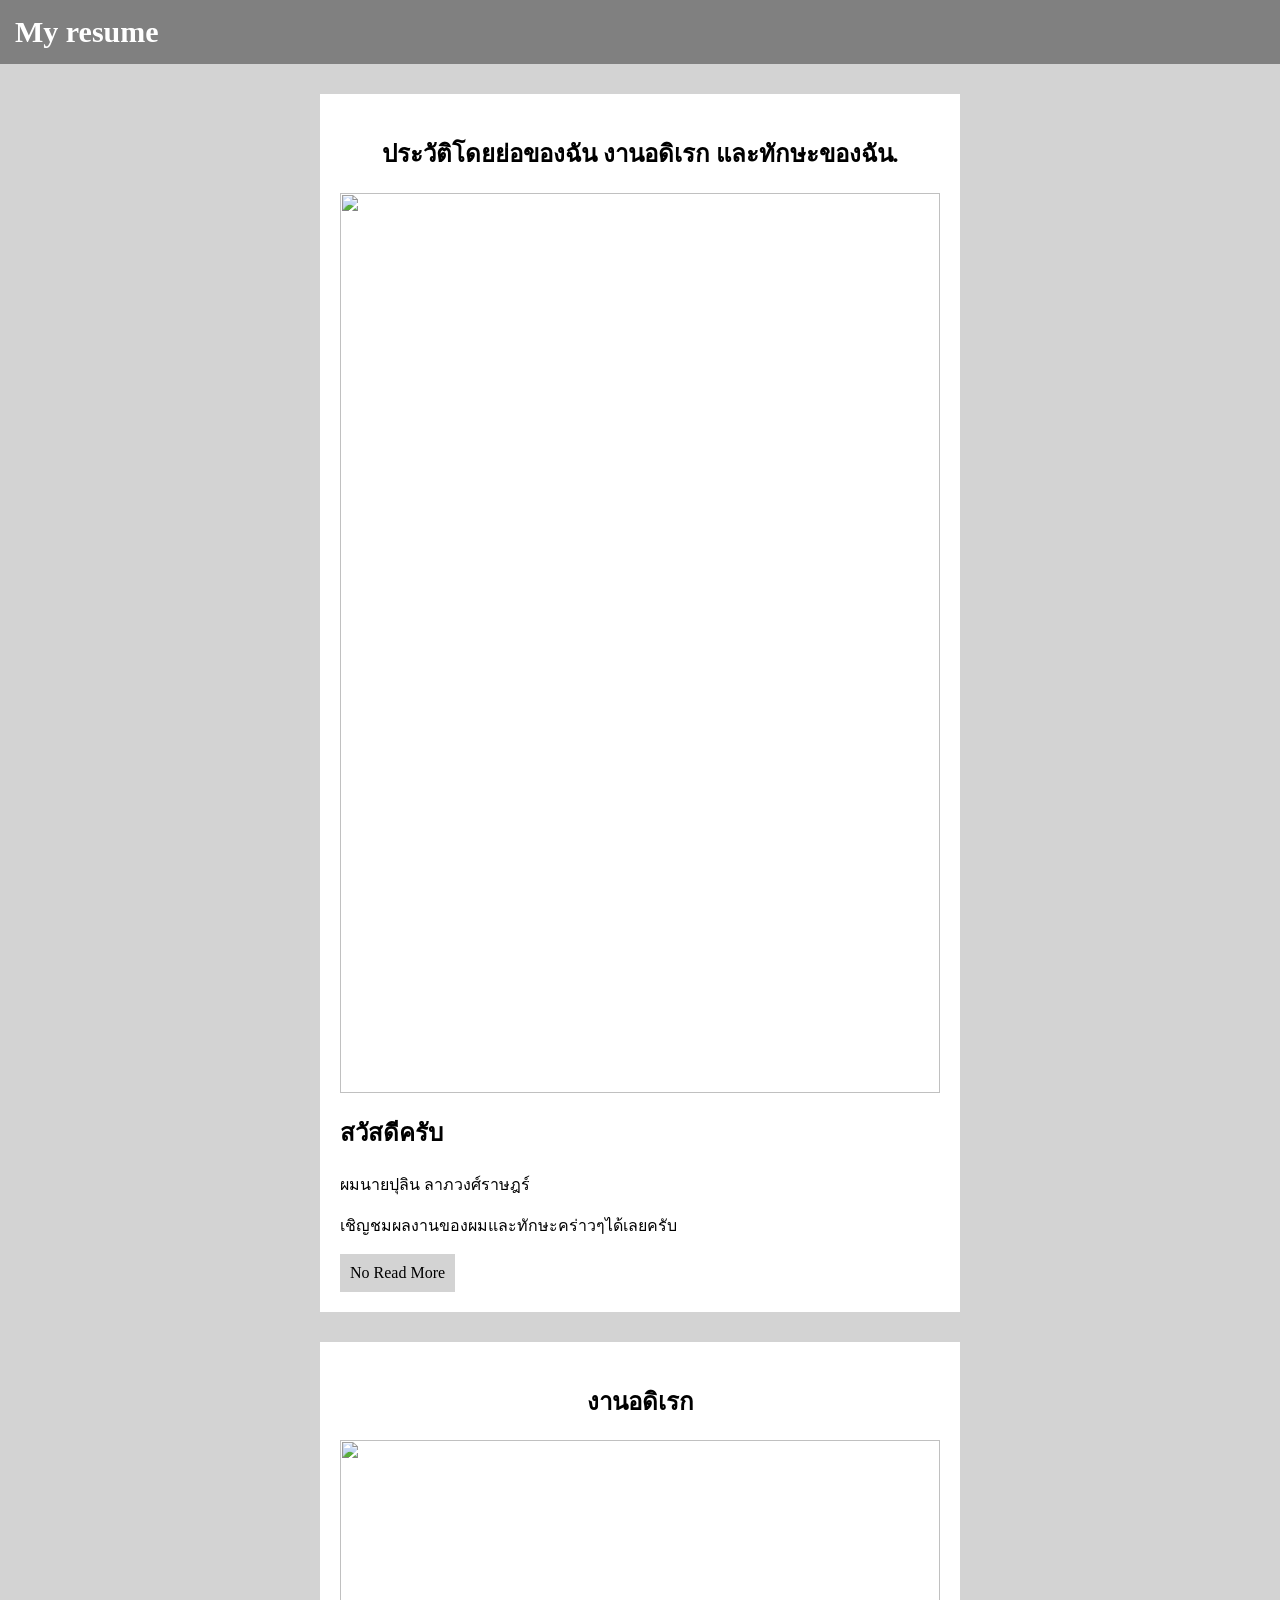
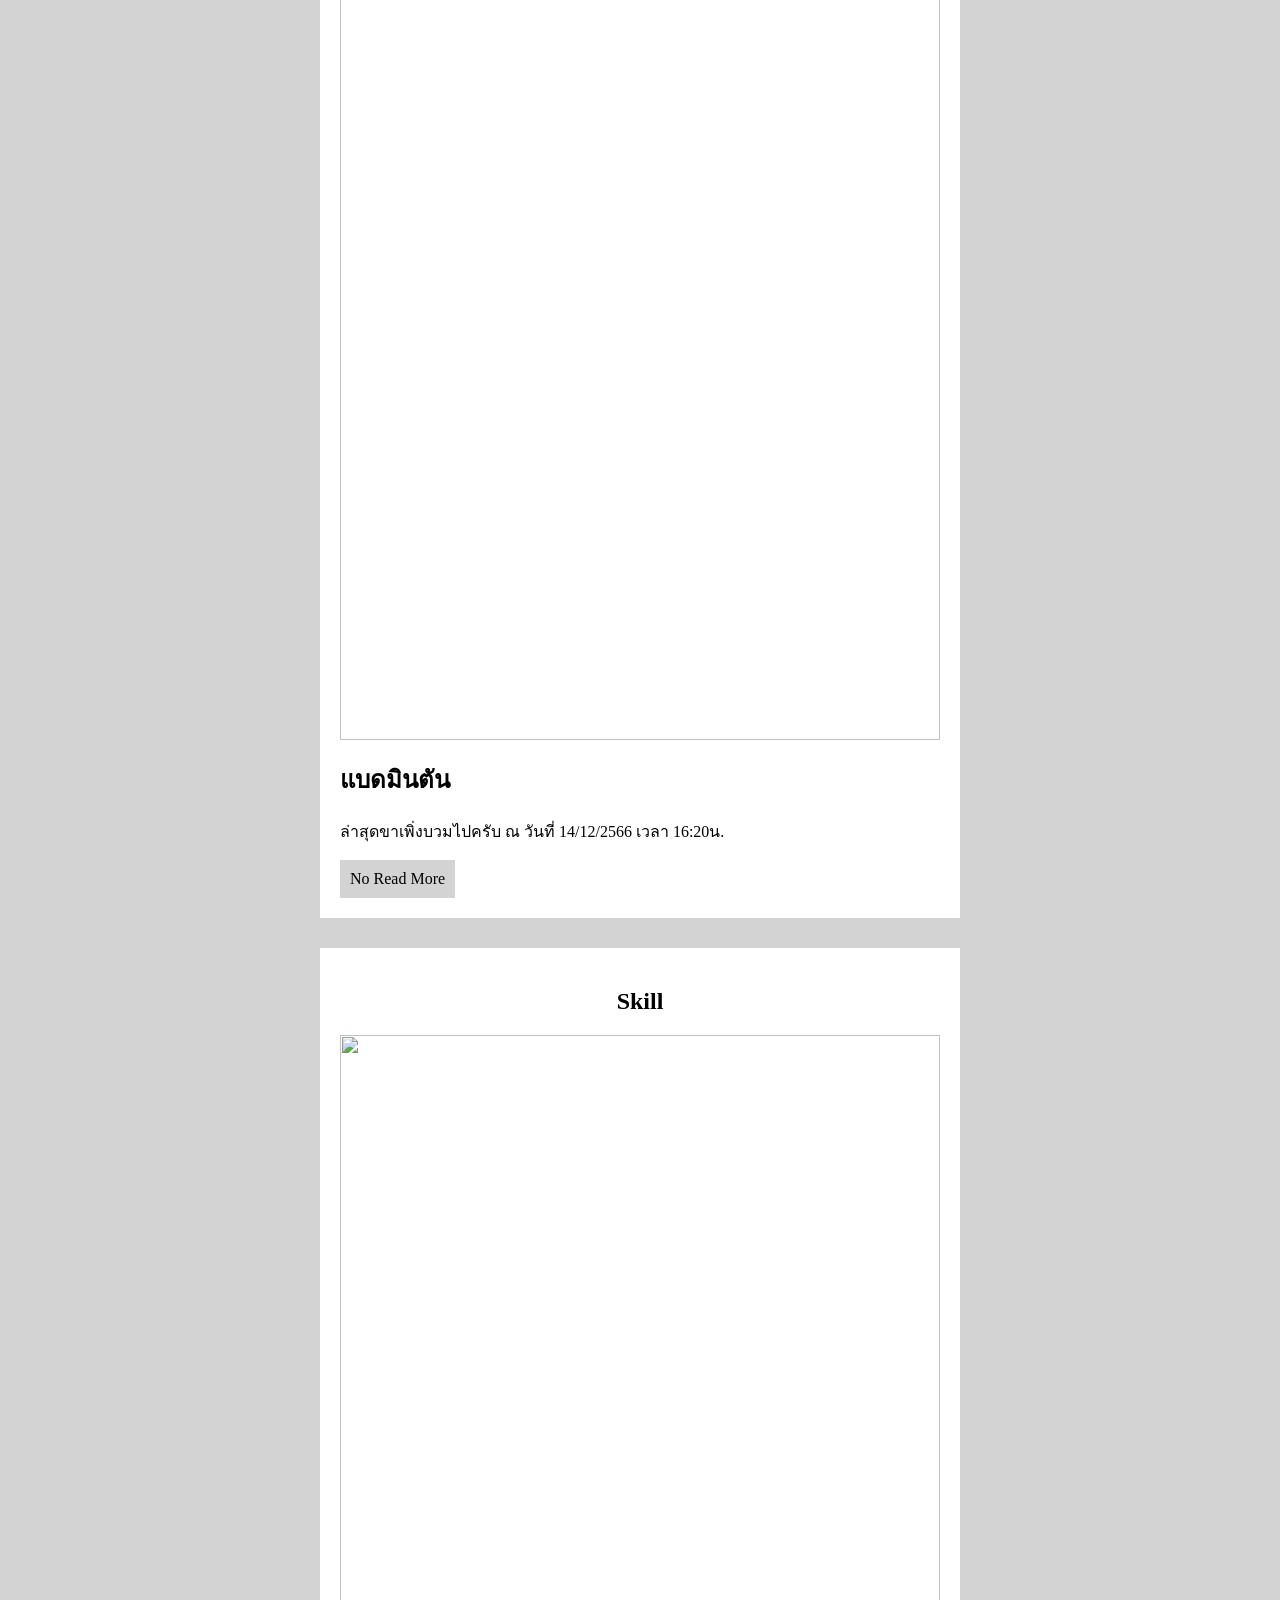
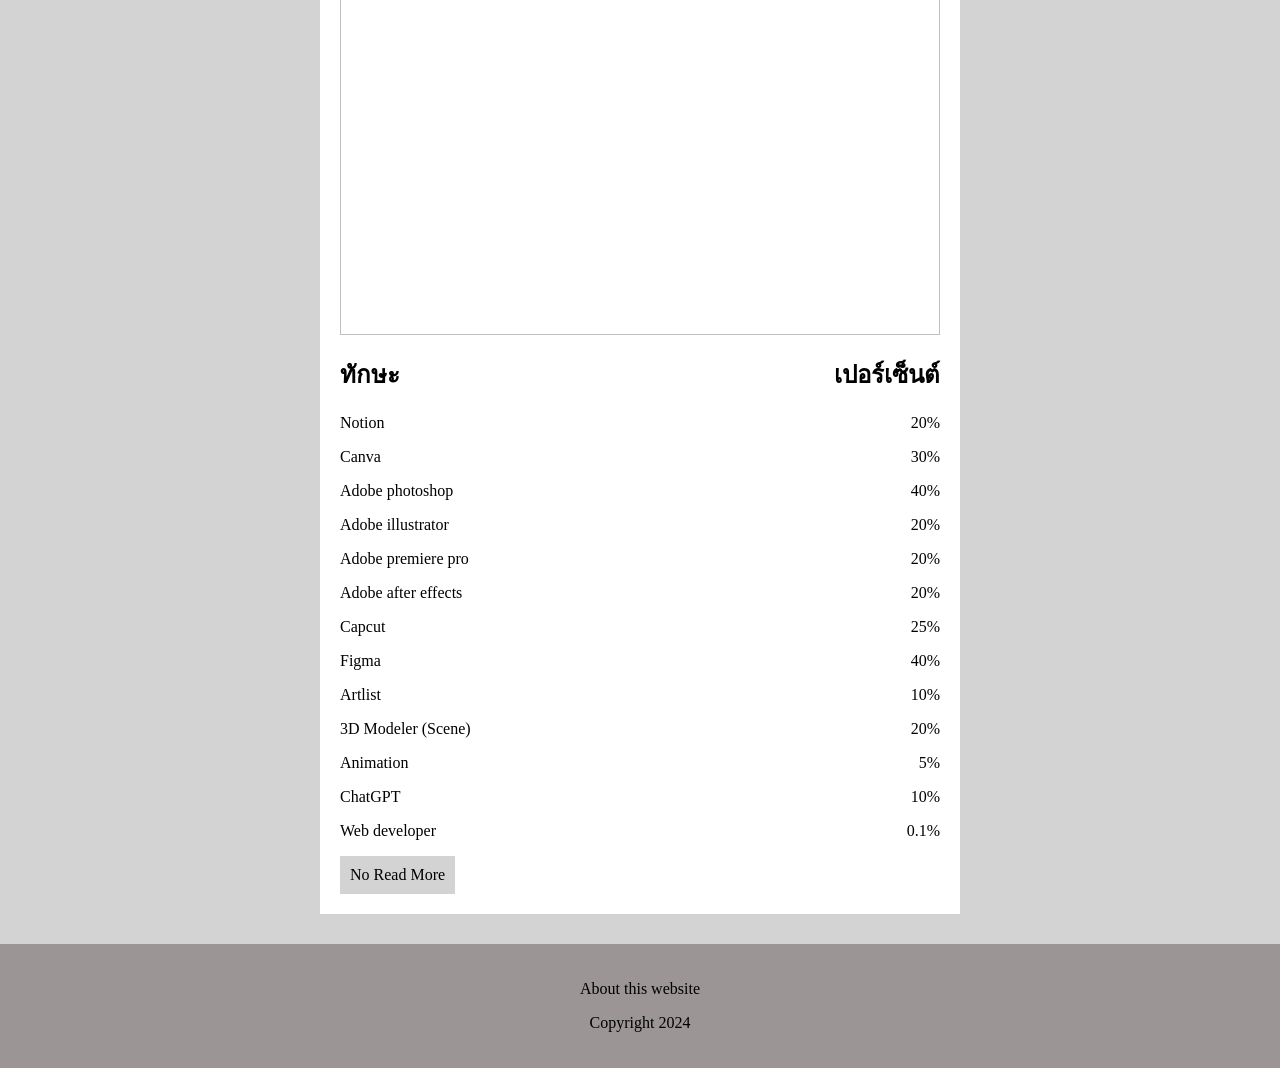
==== index.html @ 6b543620 "Update and rename webTest.html to index.html" ====
<html>
    <head>
        <title>My Food</title>
        <link rel="stylesheet" href="styleWebTest.css">
    </head>
    <body>
        <header class="top-header">
            <a class="menu-item brand"  href="#">My resume</a>
        </header>
        <div class="main-content">
            <div class="box">
                <h2 style="text-align: center;">ประวัติโดยย่อของฉัน งานอดิเรก และทักษะของฉัน.</h2>
                <img class="image" src="1.png">
                <h2>สวัสดีครับ</h2>
                <p>ผมนายปุลิน ลาภวงศ์ราษฎร์</p>
                <p>เชิญชมผลงานของผมและทักษะคร่าวๆได้เลยครับ</p>
                <a class="button" href="#">No Read More</a>
            </div>
            <div class="box">
                <h2 style="text-align: center;">งานอดิเรก</h2>
                <img class="image" src="https://static.thairath.co.th/media/dFQROr7oWzulq5FZUECsQlI0dqg91jeOwvhu0ouFo9Lwy8I0x6CpEMjMG7hd167kmSu.webp">
                <h2>แบดมินตัน</h2>
                <p>ล่าสุดขาเพิ่งบวมไปครับ ณ วันที่ 14/12/2566 เวลา 16:20น.</p>
                <a class="button" href="#">No Read More</a>
            </div>
            <div class="box">
                <style>
                    .skill 
                    {
                        display: flex;
                        justify-content: space-between;
                    }
                
                    .percentage 
                    {
                        float: right;
                        text-align: right;
                    }
                    .centered-heading 
                    {
                        display: flex;
                         justify-content: space-between;
                    }

                    .right-text 
                    {
                    text-align: right;
                    }
                </style>
                <h2 style="text-align: center;">Skill</h2>
                <img class="image" src="https://media.licdn.com/dms/image/C4D0BAQE8yXAElJpZnA/company-logo_200_200/0/1655365127343?e=2147483647&v=beta&t=z8lOtDRqYBggjftDmWuTrKemhmTMLL6BdBJDDdcokJE">
                <h2 class="centered-heading">
                    <span>ทักษะ</span>
                    <span class="right-text">เปอร์เซ็นต์</span>
                </h2>
                <p>Notion<span class="percentage">20%</span></p>
                <p>Canva<span class="percentage">30%</span></p>
                <p>Adobe photoshop<span class="percentage">40%</span></p>
                <p>Adobe illustrator<span class="percentage">20%</span></p>
                <p>Adobe premiere pro<span class="percentage">20%</span></p>
                <p>Adobe after effects<span class="percentage">20%</span></p>
                <p>Capcut<span class="percentage">25%</span></p>
                <p>Figma<span class="percentage">40%</span></p>
                <p>Artlist<span class="percentage">10%</span></p>
                <p>3D Modeler (Scene)<span class="percentage">20%</span></p>
                <p>Animation<span class="percentage">5%</span></p>
                <p>ChatGPT<span class="percentage">10%</span></p>
                <p>Web developer<span class="percentage">0.1%</span></p>
                <a class="button" href="#">No Read More</a>
            </div>
            
        </div>
        <footer class="bottom-footer">
            <p>About this website</p>
            <p>Copyright 2024</p>
        </footer>
    </body>
</html>
---- styleWebTest.css ----
html, body
{
    background-color: lightgray;
    margin: 0;
    padding: 0;
}

.top-header
{
    background-color: gray;
}

.menu-item
{
    color: white;
    padding: 15px;
    display: inline-block;
    text-decoration: none;
}

.brand
{
    font-size: 30px;
    font-weight: 600;
}

.main-content
{
    max-width: 700px;
    margin: auto;
}

.box
{
    background-color: white;
    padding: 20px;
    margin: 30px;
}

.image
{
    width: 100%;
}

.button
{
    color: black;
    background-color: lightgray;
    padding: 10px;
    text-decoration: none;
    display: inline-block;
}

.bottom-footer
{
    background-color: rgb(155, 149, 149);
    padding: 20px;
    text-align: center;
}

.Notion
{
    text-align: right;
    display: inline-block;
}
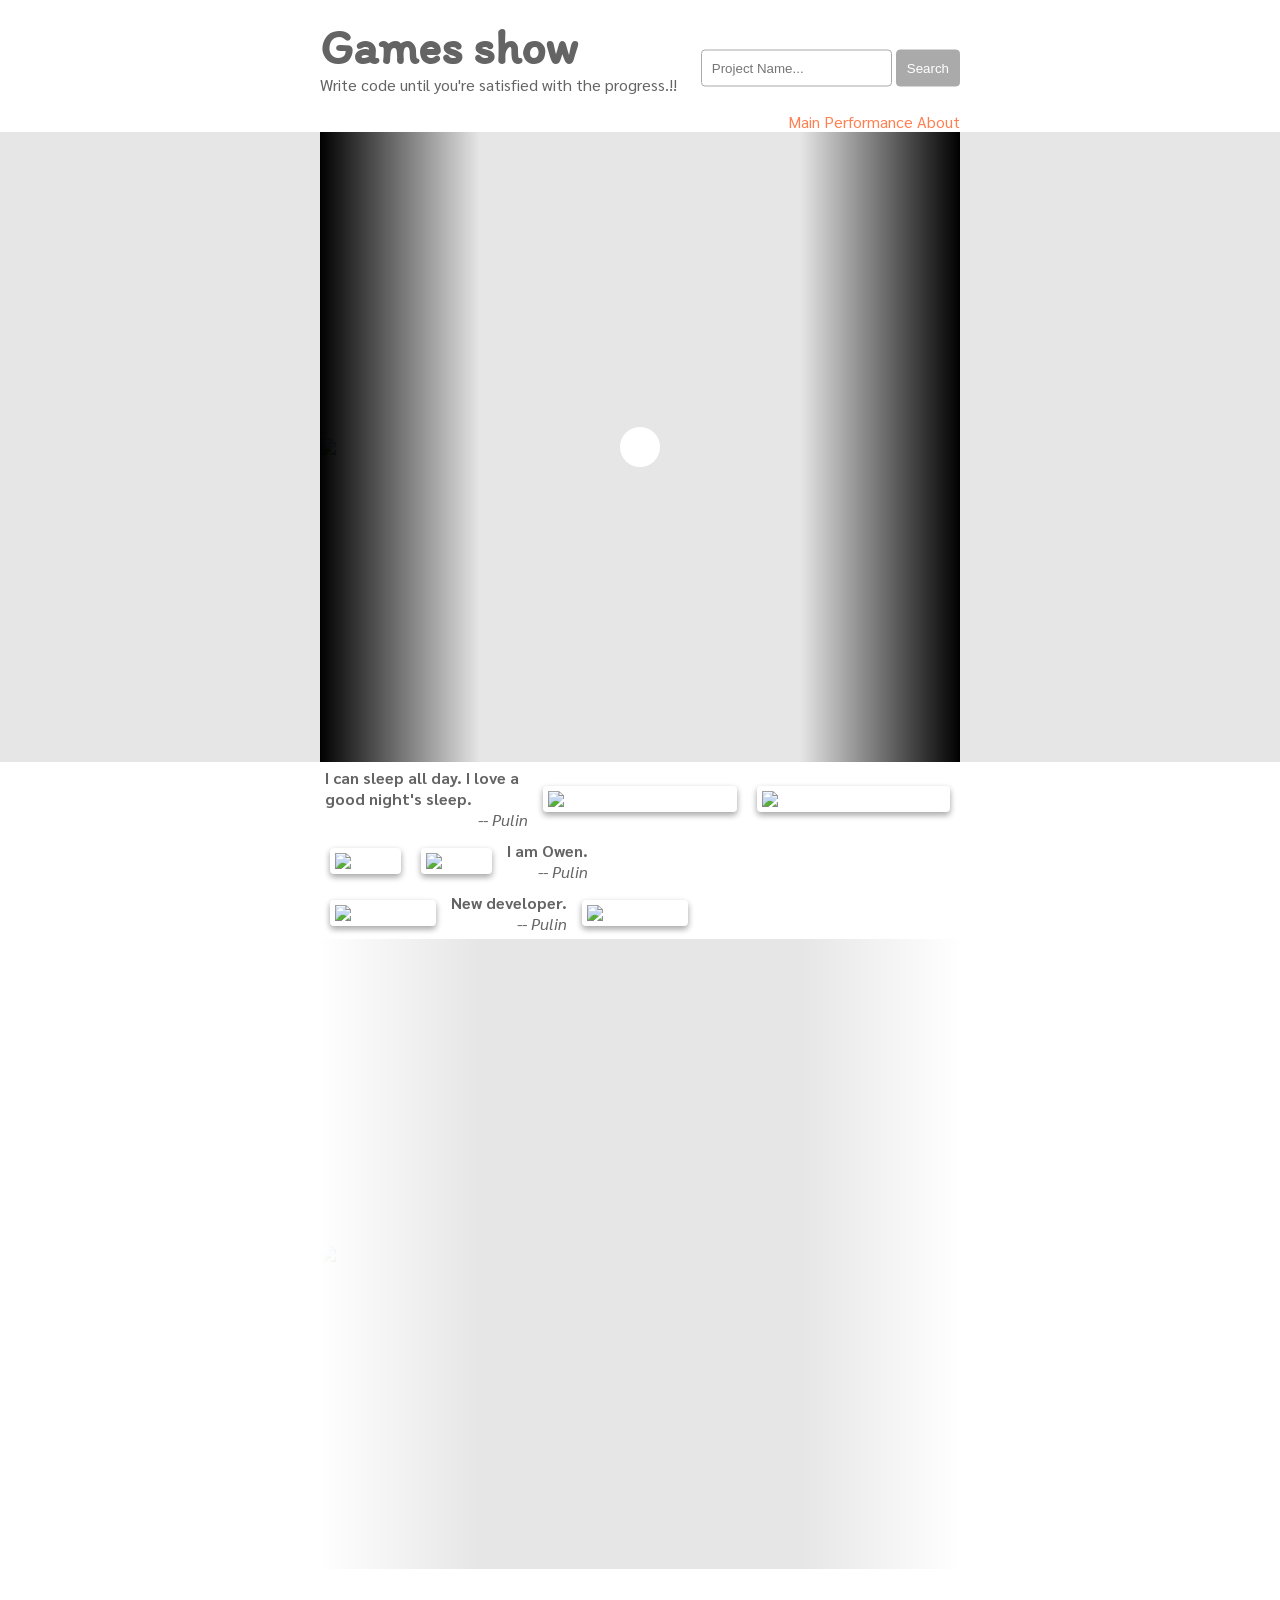
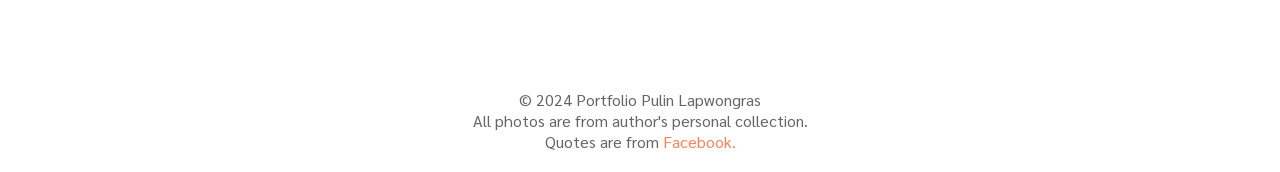
==== commit dc877475: "Add files via upload" ====
--- a/index.html
+++ b/index.html
@@ -1,78 +1,225 @@
+<!DOCTYPE html>
 <html>
     <head>
-        <title>My Food</title>
-        <link rel="stylesheet" href="styleWebTest.css">
+        <title>Style Attribute</title>
+        <meta charset="utf-8"/>
+        <link rel="Stylesheet" href="main.css"/>
+        <link rel="Stylesheet" href="layout.css"/>
+        <link rel="Stylesheet" href="site header.css"/>
+        <link rel="Stylesheet" href="menu-bar.css"/>
+        <link rel="Stylesheet" href="front-key-visual.css"/>
+        <link rel="Stylesheet" href="visual-viewport.css"/>
+        <link rel="Stylesheet" href="eater.css"/>
+        <link rel="Stylesheet" href="front-grid.css"/>
+        <link rel="Stylesheet" href="site-footer.css"/>
+
+
     </head>
-    <body>
-        <header class="top-header">
-            <a class="menu-item brand"  href="#">My resume</a>
-        </header>
-        <div class="main-content">
-            <div class="box">
-                <h2 style="text-align: center;">ประวัติโดยย่อของฉัน งานอดิเรก และทักษะของฉัน.</h2>
-                <img class="image" src="1.png">
-                <h2>สวัสดีครับ</h2>
-                <p>ผมนายปุลิน ลาภวงศ์ราษฎร์</p>
-                <p>เชิญชมผลงานของผมและทักษะคร่าวๆได้เลยครับ</p>
-                <a class="button" href="#">No Read More</a>
-            </div>
-            <div class="box">
-                <h2 style="text-align: center;">งานอดิเรก</h2>
-                <img class="image" src="https://static.thairath.co.th/media/dFQROr7oWzulq5FZUECsQlI0dqg91jeOwvhu0ouFo9Lwy8I0x6CpEMjMG7hd167kmSu.webp">
-                <h2>แบดมินตัน</h2>
-                <p>ล่าสุดขาเพิ่งบวมไปครับ ณ วันที่ 14/12/2566 เวลา 16:20น.</p>
-                <a class="button" href="#">No Read More</a>
-            </div>
-            <div class="box">
-                <style>
-                    .skill 
-                    {
-                        display: flex;
-                        justify-content: space-between;
-                    }
-                
-                    .percentage 
-                    {
-                        float: right;
-                        text-align: right;
-                    }
-                    .centered-heading 
-                    {
-                        display: flex;
-                         justify-content: space-between;
-                    }
-
-                    .right-text 
-                    {
-                    text-align: right;
-                    }
-                </style>
-                <h2 style="text-align: center;">Skill</h2>
-                <img class="image" src="https://media.licdn.com/dms/image/C4D0BAQE8yXAElJpZnA/company-logo_200_200/0/1655365127343?e=2147483647&v=beta&t=z8lOtDRqYBggjftDmWuTrKemhmTMLL6BdBJDDdcokJE">
-                <h2 class="centered-heading">
-                    <span>ทักษะ</span>
-                    <span class="right-text">เปอร์เซ็นต์</span>
-                </h2>
-                <p>Notion<span class="percentage">20%</span></p>
-                <p>Canva<span class="percentage">30%</span></p>
-                <p>Adobe photoshop<span class="percentage">40%</span></p>
-                <p>Adobe illustrator<span class="percentage">20%</span></p>
-                <p>Adobe premiere pro<span class="percentage">20%</span></p>
-                <p>Adobe after effects<span class="percentage">20%</span></p>
-                <p>Capcut<span class="percentage">25%</span></p>
-                <p>Figma<span class="percentage">40%</span></p>
-                <p>Artlist<span class="percentage">10%</span></p>
-                <p>3D Modeler (Scene)<span class="percentage">20%</span></p>
-                <p>Animation<span class="percentage">5%</span></p>
-                <p>ChatGPT<span class="percentage">10%</span></p>
-                <p>Web developer<span class="percentage">0.1%</span></p>
-                <a class="button" href="#">No Read More</a>
-            </div>
+        <body>
+            <section id="site-header">
+                <header id="site-logo">
+                    <h1>Games show</h1>
+                    <p id="site-slogan">
+                        Write code until you're satisfied with the progress.!!
+                    </p>
+                </header>
+                <form id="search-form" class="absolute-middle style-1">
+                    <input type="text" placeholder="Project Name..."/>
+                    <button id="search-button">
+                        Search
+                    </button>
+                </form>
+            </section>
+            <nav id="menu-bar">
+                <ul>
+                    <li><a href="">Main</a></li>
+                    <li><a href="">Performance</a></li>
+                    <li><a href="">About</a></li>
+                </ul>
+            </nav>
+            <section id="front-key-visual">
+                <div class="visual-viewport">
+                    <img src="https://www.notion.so/image/https%3A%2F%2Fs3-us-west-2.amazonaws.com%2Fsecure.notion-static.com%2F82847e0f-e3bc-4c7e-93b3-c4902d296c6e%2F323271691_500363662185849_7197768645235870363_n.jpg?table=block&id=ab95dc53-34bd-4f34-98dd-e9e1c0e5d935&spaceId=c0318726-ad93-4ccc-8ca6-1a2d5dcbfbf6&width=600&userId=8bf6be8e-8cd3-4d48-91d0-3a29928d98bf&cache=v2"
+                    class="main-photo absolute-middle"/>
+                    <div class="mask left"></div>
+                    <div class="mask right"></div>
+                    <div class="deco-overlay">
+                        <div id="eater-holder" class="absolute-middle absolute-center">
+                            <div class="eater">
+                                <div class="eater-top-holder">
+                                    <div class="eater-top">
+
+                                    </div>
+                                </div>
+                                <div class="eater-bottom-holder">
+                                    <div class="eater-bottom">
+
+                                    </div>
+                                </div>
+                            </div>
+                        </div>
+                    </div>
+                </div>
+            </section>
             
-        </div>
-        <footer class="bottom-footer">
-            <p>About this website</p>
-            <p>Copyright 2024</p>
-        </footer>
-    </body>
-</html>
+            <section id="front-grid">
+                <div class="row" id="row-1">
+                    <div class="col-1-3">
+                        <div class="quote-item">
+                            <div class="quote">
+                                I can sleep all day. I love a good night's sleep.
+                            </div>
+                            <div class="author">
+                                Pulin
+                            </div>
+                        </div>
+                    </div>
+                    <div class="col-1-3">
+                        <div class="photo-item">
+                            <div class="photo-frame">
+                                <div class="photo-frame-content">
+                                    <img src="https://www.notion.so/image/https%3A%2F%2Fs3-us-west-2.amazonaws.com%2Fsecure.notion-static.com%2F714e107c-8c10-49b9-b107-ea24a2439fd6%2Fimage_17.png?table=block&id=370447f4-8184-46a0-aa34-5350667398c1&spaceId=c0318726-ad93-4ccc-8ca6-1a2d5dcbfbf6&width=600&userId=8bf6be8e-8cd3-4d48-91d0-3a29928d98bf&cache=v2"/>
+                                    <div class="info">
+                                        <div class="photo-name">
+                                            Hunter Knight  
+                                            </div>
+                                        <div class="rating">
+                                            &#10084;3/5
+                                        </div>
+                                    </div>
+                                </div>
+                            </div>
+                        </div>
+                    </div>
+                    <div class="col-1-3">
+                        <div class="photo-item">
+                            <div class="photo-frame">
+                                <div class="photo-frame-content">
+                                    <img src="https://www.notion.so/image/https%3A%2F%2Fs3-us-west-2.amazonaws.com%2Fsecure.notion-static.com%2F2d428a4a-cfb7-489c-a4bf-75c344fec01c%2F323223560_850772306214620_7315683400357734582_n.jpg?table=block&id=f8adfa2e-9885-48a9-af2d-a2a2a7908989&spaceId=c0318726-ad93-4ccc-8ca6-1a2d5dcbfbf6&width=600&userId=8bf6be8e-8cd3-4d48-91d0-3a29928d98bf&cache=v2"/>
+                                    <div class="info">
+                                        <div class="photo-name">
+                                            Hunt Duck 
+                                            </div>
+                                        <div class="rating">
+                                            &#10084;3/5
+                                        </div>
+                                    </div>
+                                </div>
+                            </div>
+                        </div>
+                    </div>
+                </div>
+                <div class="row" id="row-2">
+                    <div class="col-1-3">
+                        <div class="photo-item">
+                            <div class="photo-frame">
+                                <div class="photo-frame-content">
+                                    <img src="https://www.notion.so/image/https%3A%2F%2Fs3-us-west-2.amazonaws.com%2Fsecure.notion-static.com%2F0e85345e-3ebb-4177-986b-121ad3f14013%2F_2023-08-19_165903.png?table=block&id=2f415869-5d1d-434e-a40c-2a818802bc63&spaceId=c0318726-ad93-4ccc-8ca6-1a2d5dcbfbf6&width=600&userId=8bf6be8e-8cd3-4d48-91d0-3a29928d98bf&cache=v2"/>
+                                    <div class="info">
+                                        <div class="photo-name">
+                                            Mystery room  
+                                            </div>
+                                        <div class="rating">
+                                            &#10084;3/5
+                                        </div>
+                                    </div>
+                                </div>
+                            </div>
+                        </div>
+                    </div>
+                    <div class="col-1-3">
+                        <div class="photo-item">
+                            <div class="photo-frame">
+                                <div class="photo-frame-content">
+                                    <img src="https://www.notion.so/image/https%3A%2F%2Fs3-us-west-2.amazonaws.com%2Fsecure.notion-static.com%2Ff541d5ed-c3d8-4394-aabd-628f3d6eeb5f%2F323292056_686738733124937_5874282412342579050_n.jpg?table=block&id=76fa77e6-674f-4b88-bd2e-d8d0315bee40&spaceId=c0318726-ad93-4ccc-8ca6-1a2d5dcbfbf6&width=600&userId=8bf6be8e-8cd3-4d48-91d0-3a29928d98bf&cache=v2"/>
+                                    <div class="info">
+                                        <div class="photo-name">
+                                            Invert  
+                                            </div>
+                                        <div class="rating">
+                                            &#10084;3/5
+                                        </div>
+                                    </div>
+                                </div>
+                            </div>
+                        </div>
+                    </div>
+                    <div class="col-1-3">
+                        <div class="quote-item">
+                            <div class="quote">
+                                I am Owen.
+                            </div>
+                            <div class="author">
+                                Pulin
+                            </div>
+                        </div>
+                    </div>
+                </div>
+                <div class="row" id="row-3">
+                    <div class="col-1-3">
+                        <div class="photo-item">
+                            <div class="photo-frame">
+                                <div class="photo-frame-content">
+                                    <img src="https://www.notion.so/image/https%3A%2F%2Fs3-us-west-2.amazonaws.com%2Fsecure.notion-static.com%2F12de011f-2758-401c-9997-ef4fa644293d%2F323160181_857253865555968_5390595269095034792_n.jpg?table=block&id=49a8b38a-4ec7-4ea2-bd2a-28a92a0dc8d8&spaceId=c0318726-ad93-4ccc-8ca6-1a2d5dcbfbf6&width=600&userId=8bf6be8e-8cd3-4d48-91d0-3a29928d98bf&cache=v2"/>
+                                    <div class="info">
+                                        <div class="photo-name">
+                                            Eclipse 
+                                            </div>
+                                        <div class="rating">
+                                            &#10084;4/5
+                                        </div>
+                                    </div>
+                                </div>
+                            </div>
+                        </div>
+                    </div>
+                    <div class="col-1-3">
+                        <div class="quote-item">
+                            <div class="quote">
+                                New developer.
+                            </div>
+                            <div class="author">
+                                Pulin
+                            </div>
+                        </div>
+                    </div>
+                    <div class="col-1-3">
+                        <div class="photo-item">
+                            <div class="photo-frame">
+                                <div class="photo-frame-content">
+                                    <img src="https://www.notion.so/image/https%3A%2F%2Fs3-us-west-2.amazonaws.com%2Fsecure.notion-static.com%2F6fdf8df5-c42e-4263-93f2-a2cc8c57f79b%2F323174129_1344621469660906_2875316783796200449_n.jpg?table=block&id=98ed0e48-a5de-46bf-8f87-fa535a82e89e&spaceId=c0318726-ad93-4ccc-8ca6-1a2d5dcbfbf6&width=600&userId=8bf6be8e-8cd3-4d48-91d0-3a29928d98bf&cache=v2"/>
+                                    <div class="info">
+                                        <div class="photo-name">
+                                            Chuek Chuek 
+                                        </div>
+                                        <div class="rating">
+                                            &#10084;4/5
+                                        </div>
+                                    </div>
+                                </div>
+                            </div>
+                        </div>
+                    </div>
+                </div>
+                <section id="front-key-visual">
+                    <div class="visual-viewport">
+                        <img src="https://www.notion.so/image/https%3A%2F%2Fprod-files-secure.s3.us-west-2.amazonaws.com%2Fc0318726-ad93-4ccc-8ca6-1a2d5dcbfbf6%2F46d06490-bd00-41a5-863b-ff83c7c889b7%2F-.jpg?table=block&id=154b4e90-5a69-4040-83ef-90cc121718c2&spaceId=c0318726-ad93-4ccc-8ca6-1a2d5dcbfbf6&width=600&userId=8bf6be8e-8cd3-4d48-91d0-3a29928d98bf&cache=v2"
+                        class="main-photo absolute-middle"/>
+                        <div class="mask left-1"></div>
+                        <div class="mask right-2"></div>
+                    </div>
+                </section>
+            </section>
+            <section id="site-footer">
+                &copy 2024 Portfolio Pulin Lapwongras
+                <div id="resource-disclaimer">
+                    All photos are from author's personal collection.<br/>Quotes are from
+                <a
+                    href="https://www.facebook.com/profile.php?id=100004684663805"
+                    target="_blank">Facebook.
+                </a>
+                </div>
+            </section>
+            
+        </body>
+</html>
--- a/main.css
+++ b/main.css
@@ -0,0 +1,51 @@
+@import url('https://fonts.googleapis.com/css2?family=Itim&family=Sarabun:wght@100&display=swap');
+body
+{
+    font-family: "Sarabun" , sans-serif;
+    font-size: 16px;
+    color: rgb(100,100,100);
+    margin: 0;
+}
+h1,h2,h3,h4,h5,h6
+{
+    font-family: "itim", sans-serif;
+}
+a
+{
+    color: coral;
+    text-decoration: none;
+}
+a:hover
+{
+    color: brown;
+    text-decoration: underline;
+}
+.absolute-middle
+{
+    position: absolute;
+    top: 50%;
+    transform: translateY(-50%);
+}
+.absolute-middle.absolute-center
+{
+    position: absolute;
+    top: 50%;
+    left: 50%;
+    transform: translate(-50%,-50%);
+}
+form.style-1 input, form.style-1 button
+{
+    border-radius: 4px;
+    padding: 10px;
+    border: 1px solid #AAA;
+}
+form.style-1 button
+{
+    background: #AAA;
+    color: white;
+    cursor: pointer;
+}
+form.style-1 button:hover
+{
+    background: coral;
+}
--- a/layout.css
+++ b/layout.css
@@ -0,0 +1,19 @@
+section,nav
+{
+    margin: 0;
+    padding: 0;
+}
+#site-header, #menu-bar, #front-grid, #site-footer, #front-key-visual .visual-viewport
+{
+    box-sizing: border-box;
+    width: 100%;
+    max-width: 640px;
+    min-width: 400px;
+    margin: auto;
+}
+#front-key-visual
+{
+    width: 100%;
+    height: 630px;
+    overflow: hidden;
+}
--- a/site header.css
+++ b/site header.css
@@ -0,0 +1,14 @@
+#site-header
+{
+    position: relative;
+}
+#site-logo > h1
+{
+    font-size: 48px;
+    margin-bottom: 20px;
+    line-height: 30%;
+}
+#search-form
+{
+    right: 0;
+}
--- a/menu-bar.css
+++ b/menu-bar.css
@@ -0,0 +1,13 @@
+#menu-bar
+{
+    text-align: right;
+}
+#menu-bar li
+{
+    display: inline-block;
+}
+#menu-bar ul
+{
+    margin: 0;
+    padding: 0;
+}
--- a/front-key-visual.css
+++ b/front-key-visual.css
@@ -0,0 +1,14 @@
+#front-key-visual
+{
+    background: rgb(230, 230, 230);
+}
+#front-key-visual .visual-viewport
+{
+    height: 630px;
+}
+#eater-holder
+{
+    width: 40px;
+    height: 40px;
+    margin: auto;
+}
--- a/visual-viewport.css
+++ b/visual-viewport.css
@@ -0,0 +1,42 @@
+.visual-viewport
+{
+    overflow: hidden;
+    position: relative;
+}
+.visual-viewport .main-photo
+{
+    width: 100%;
+}
+.visual-viewport .mask
+{
+    position: absolute;
+    top: 0;
+    width: 25%;
+    height: 100%;
+}
+.visual-viewport .mask.left
+{
+    left: 0;
+    background: linear-gradient(to right,black,transparent)
+}
+.visual-viewport .mask.right
+{
+    right: 0;
+    background: linear-gradient(to left,black,transparent)
+}
+.visual-viewport .mask.left-1
+{
+    left: 0;
+    background: linear-gradient(to right,rgb(255, 255, 255),transparent)
+}
+.visual-viewport .mask.right-2
+{
+    right: 0;
+    background: linear-gradient(to left,rgb(255, 255, 255),transparent)
+}
+.visual-viewport .deco-overlay
+{
+    position: absolute;
+    width: 100%;
+    height: 100%;
+}
--- a/eater.css
+++ b/eater.css
@@ -0,0 +1,58 @@
+.eater
+{
+    position: relative;
+    width: 100%;
+    height: 100%;
+}
+.eater-top-holder, .eater-bottom-holder
+{
+    width: 100%;
+    height: 50%;
+    overflow: hidden;
+}
+
+.eater-top-holder
+{
+    transform-origin: bottom left;
+    animation-name: animated-eater-top;
+    animation-duration: 0.5s;
+    animation-iteration-count: infinite;
+}
+.eater-bottom-holder
+{
+    top: 50%;
+    transform-origin: top left;
+    animation-name: animated-eater-bottom;
+    animation-duration: 0.5s;
+    animation-iteration-count: infinite;
+}
+@keyframes animated-eater-top
+{
+    0% {transform: rotate(0deg);}
+    100% {transform: rotate(-20deg);}
+}
+@keyframes animated-eater-bottom
+{
+    0% {transform: rotate(0deg);}
+    100% {transform: rotate(20deg);}
+}
+.eater-top
+{
+    width: 100%;
+    height: 200%;
+    background: yellow;
+    border-radius: 50%;
+}
+.eater-bottom
+{
+    position: relative;
+    width: 100%;
+    height: 200%;
+    background: yellow;
+    border-radius: 50%;
+    top: -100%;
+}
+#eater-holder .eater-top, #eater-holder .eater-bottom
+{
+    background: white;
+}
--- a/front-grid.css
+++ b/front-grid.css
@@ -0,0 +1,71 @@
+.col-1-3
+{
+    display: table-cell;
+    width: 33.33%;
+   vertical-align: middle;
+}
+.quote-item
+{
+    padding: 5px;
+}
+.quote-item > div.quote
+{
+    font-weight: bold;
+}
+.quote-item > div.author
+{
+    font-style: italic;
+    text-align: right;
+}
+.quote-item > div.author::before
+{
+    content: "--";
+}
+.photo-item
+{
+    width: 100%;
+    padding: 10px;
+    box-sizing: border-box;
+}
+.photo-frame
+{
+    padding: 5px;
+    background: white;
+    border-radius: 4px;
+    box-shadow: 0 3px 6px rgba(0,0,0,0.16), 0 3px 6px rgba(0,0,0,0.23); 
+}
+.photo-frame-content
+{
+    position: relative;
+}
+.photo-frame-content > img
+{
+     width: 100%;
+     display: block;
+}
+.photo-frame-content > .info
+{
+    display: none;
+    position: absolute;
+    top: 0;
+    left: 0;
+    width: 100%;
+    height: 100%;
+    background: rgba(0,0,0,0.5);
+}
+.photo-frame-content:hover > .info
+{
+    display: block;
+}
+.photo-frame-content > .info > .photo-name
+{
+    color: white;
+    font-family: "itim",sans-serif;
+    font-size: 1.1em;
+    padding: 5px;
+}
+.photo-frame-content > .info > .rating
+{
+    color: pink;
+    padding: 5px;
+}
--- a/site-footer.css
+++ b/site-footer.css
@@ -0,0 +1,15 @@
+#site-footer
+{
+    margin-top: 40px;
+    margin-bottom: 20px;
+    text-align: center;
+    padding-top: 80px;
+    background-image: url(https://scontent.xx.fbcdn.net/v/t1.15752-9/406462969_891810628873775_5787995354183853582_n.png?stp=dst-png_p206x206&_nc_cat=110&ccb=1-7&_nc_sid=510075&_nc_ohc=sY-s7chk6loAX_cHNlx&_nc_ad=z-m&_nc_cid=0&_nc_ht=scontent.xx&oh=03_AdQq-dOdBpZqou1HlMB0LgGRI66FFCnCvcybrNrAifrH3w&oe=65AE1BEF);
+    background-repeat: no-repeat;
+    background-position: center top;
+}
+#resource-discleimer
+{
+    font-style: italic;
+    font-size: 0.8em;
+}
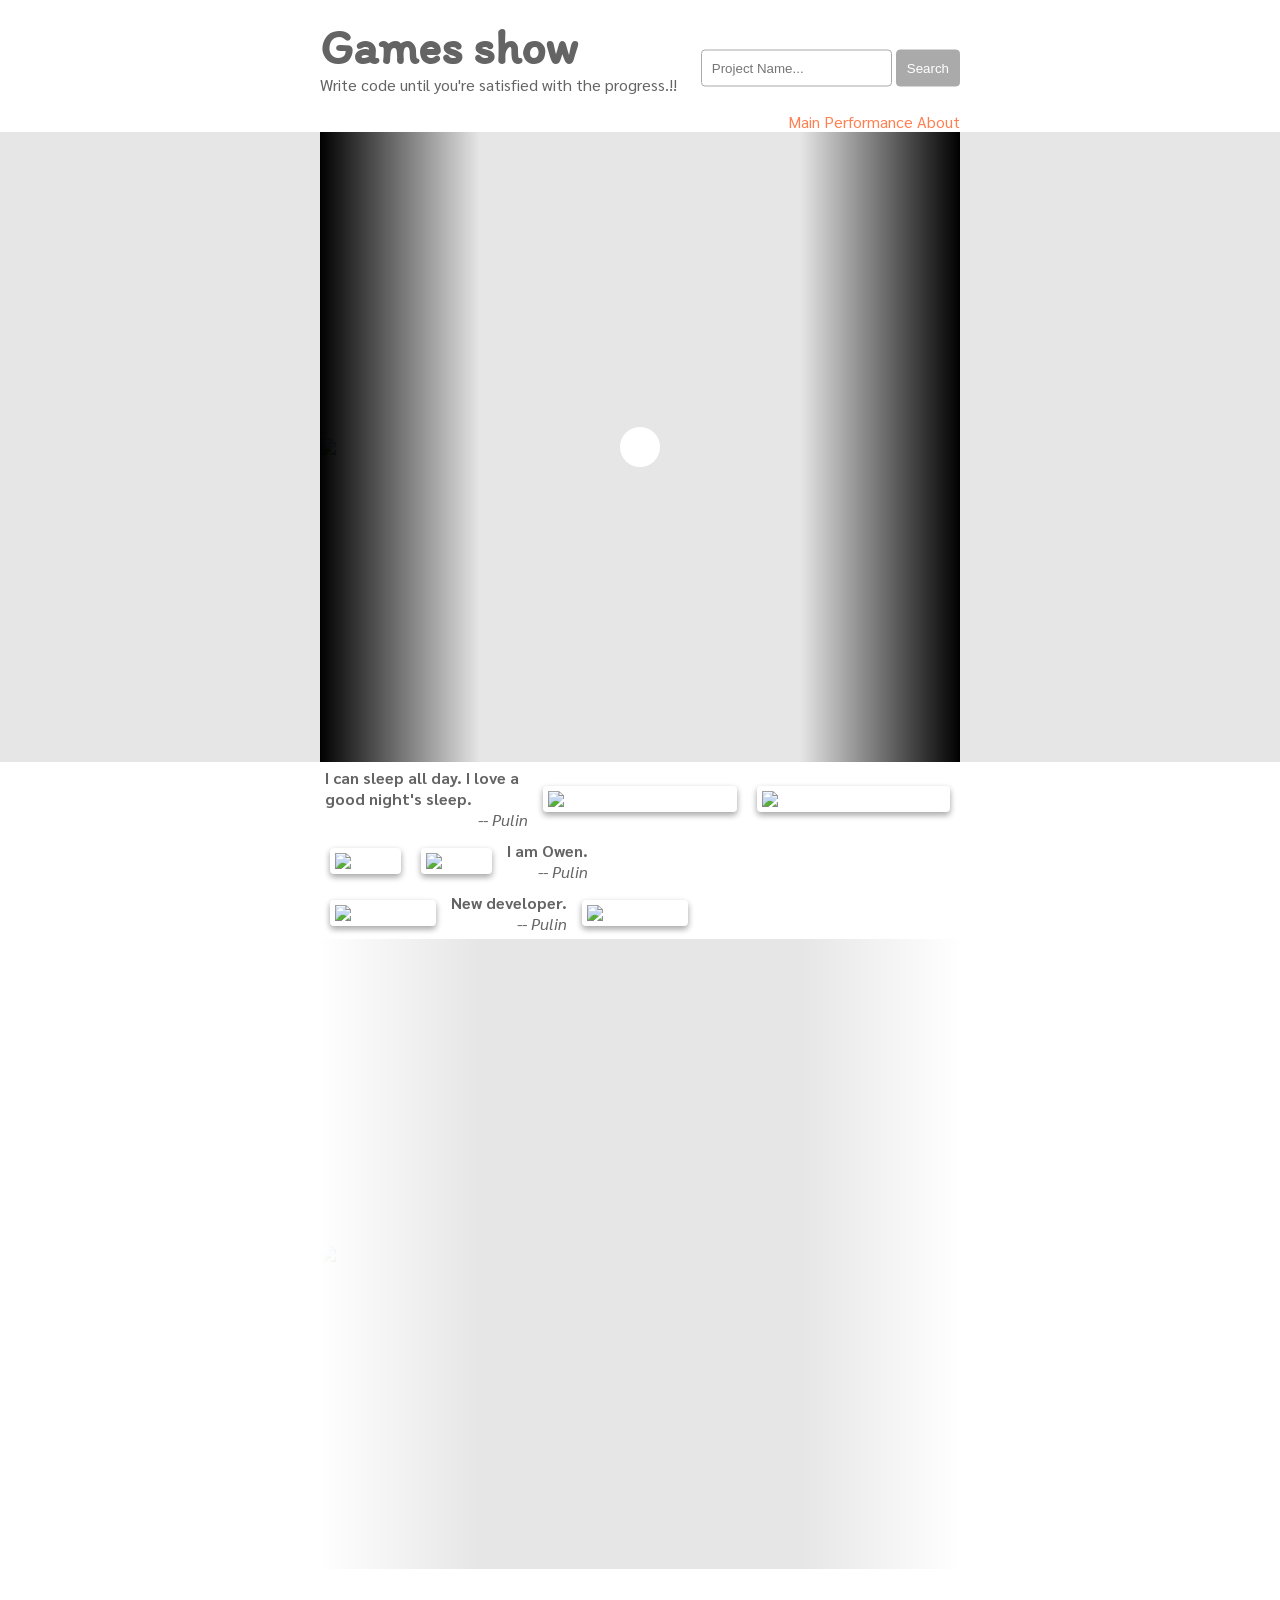
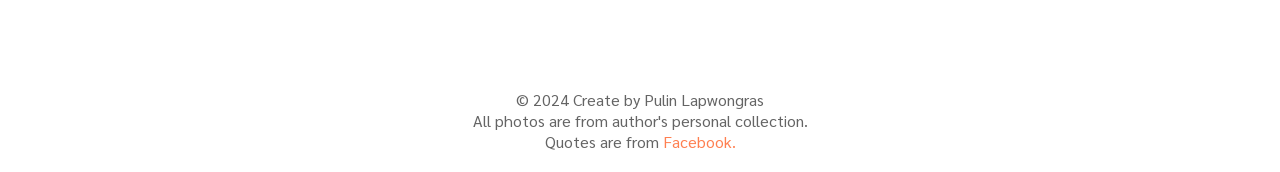
==== commit a743cb35: "Update index.html" ====
--- a/index.html
+++ b/index.html
@@ -211,7 +211,7 @@
                 </section>
             </section>
             <section id="site-footer">
-                &copy 2024 Portfolio Pulin Lapwongras
+                &copy 2024 Create by Pulin Lapwongras
                 <div id="resource-disclaimer">
                     All photos are from author's personal collection.<br/>Quotes are from
                 <a
@@ -222,4 +222,4 @@
             </section>
             
         </body>
-</html>+</html>
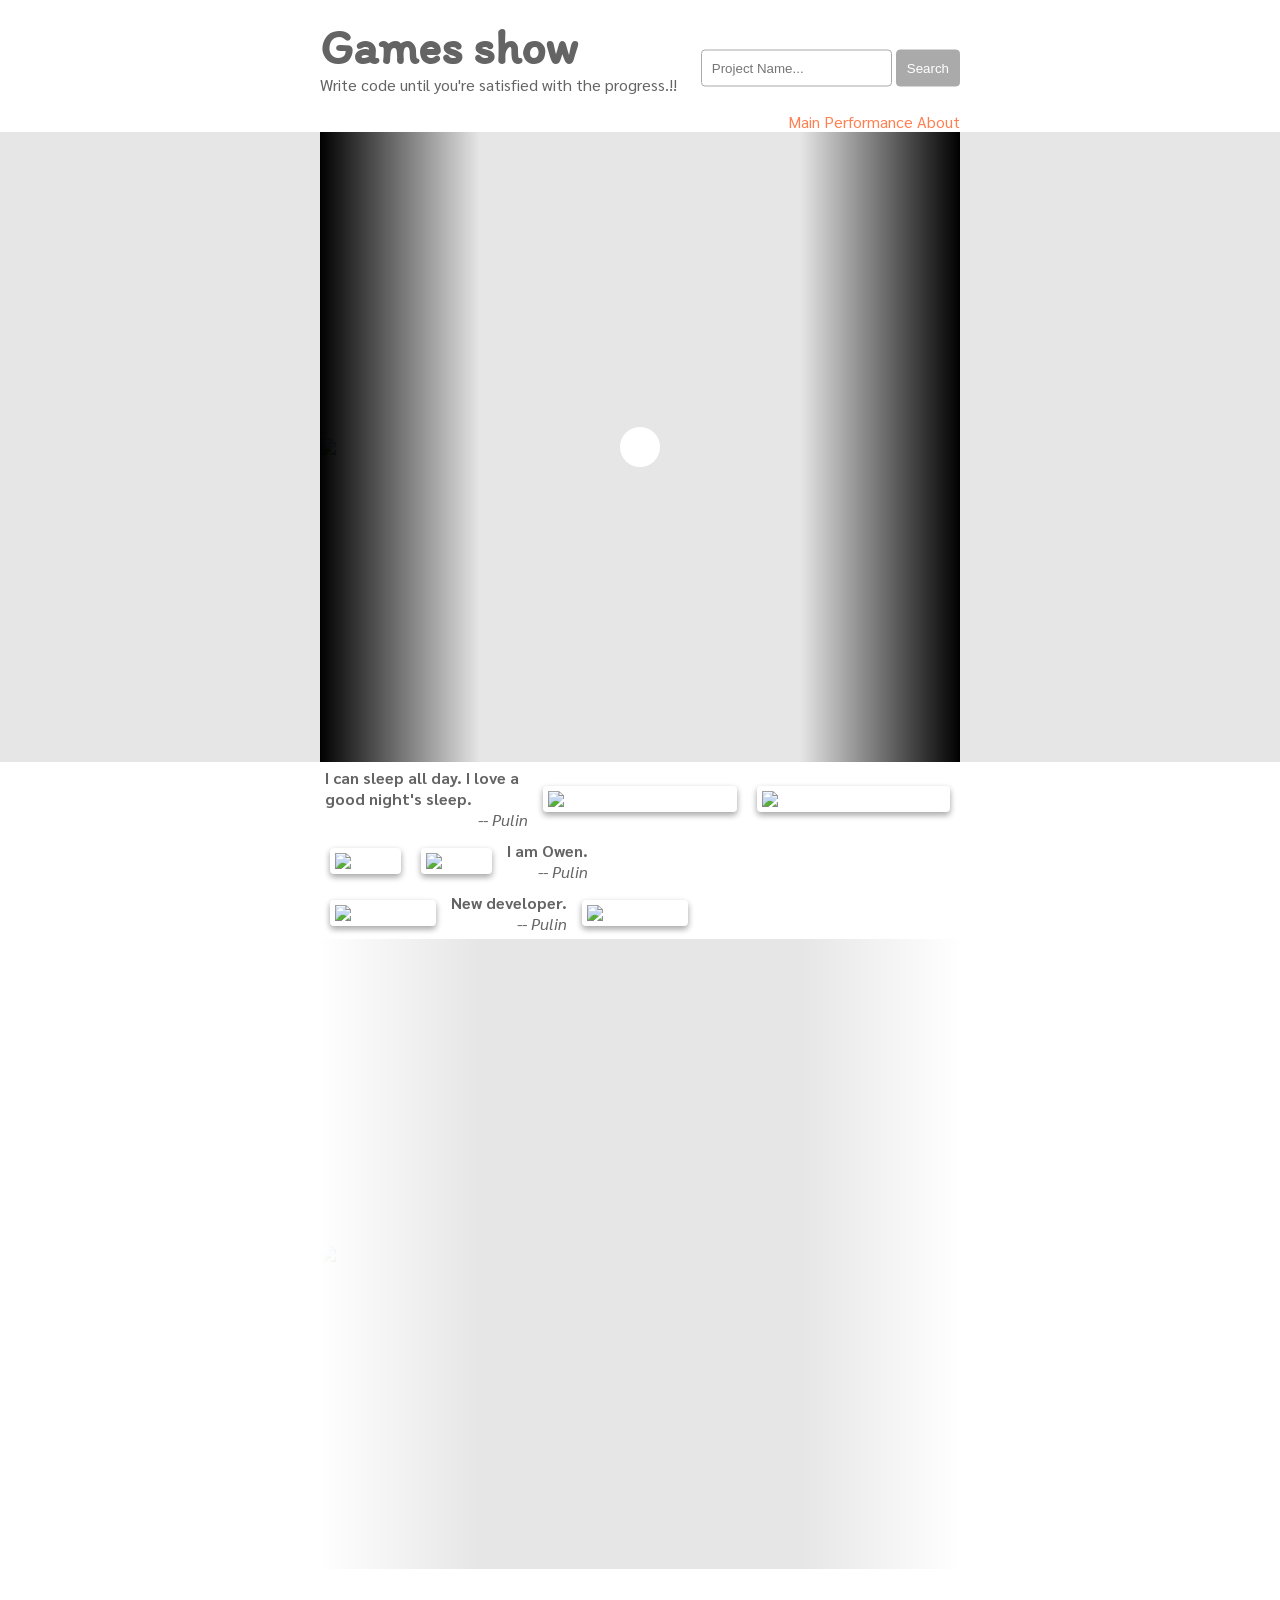
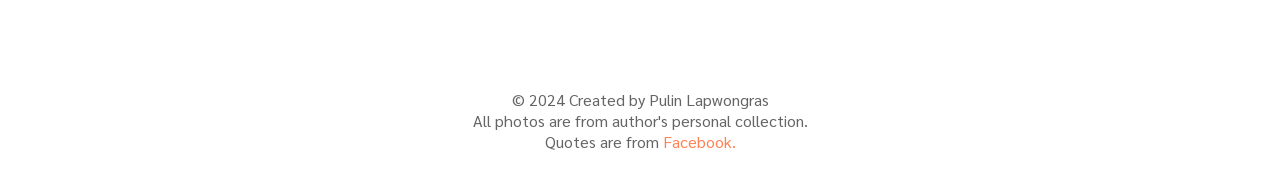
==== commit 85cb74af: "Update index.html" ====
--- a/index.html
+++ b/index.html
@@ -211,7 +211,7 @@
                 </section>
             </section>
             <section id="site-footer">
-                &copy 2024 Create by Pulin Lapwongras
+                &copy 2024 Created by Pulin Lapwongras
                 <div id="resource-disclaimer">
                     All photos are from author's personal collection.<br/>Quotes are from
                 <a
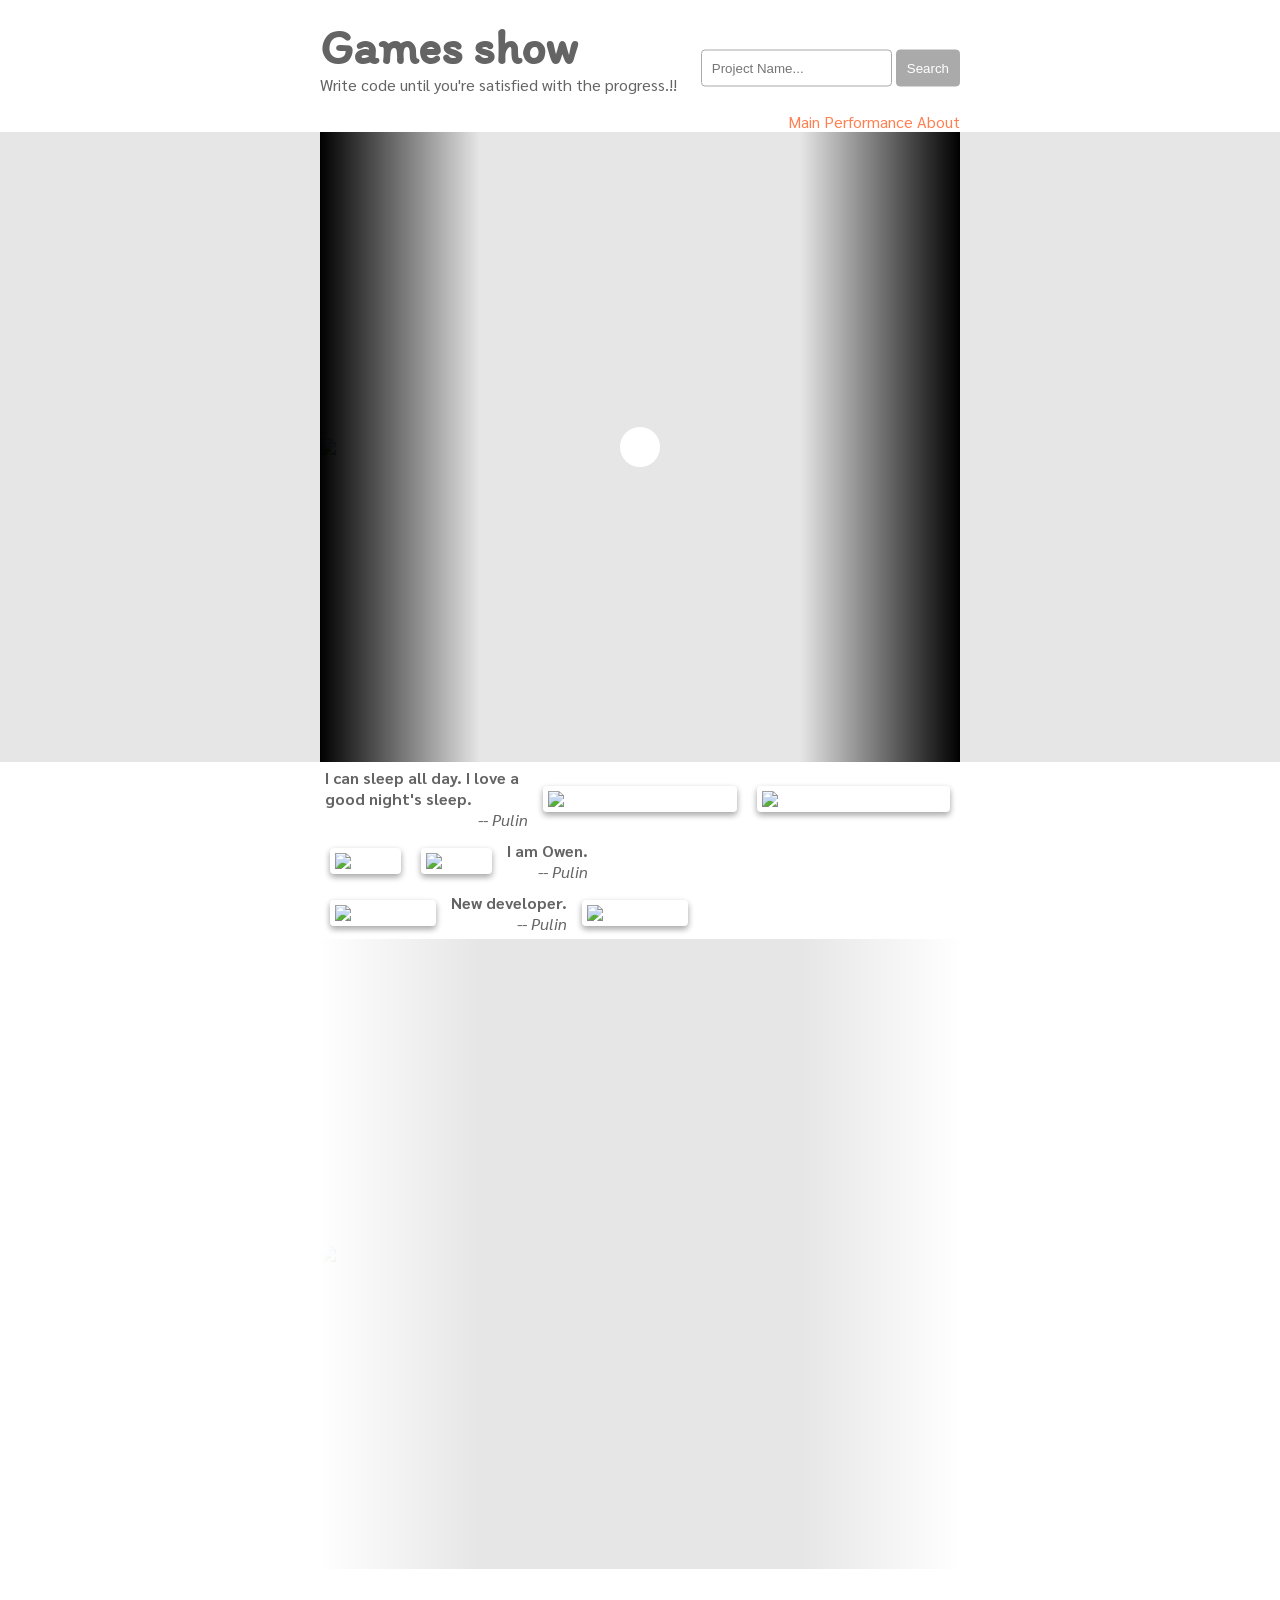
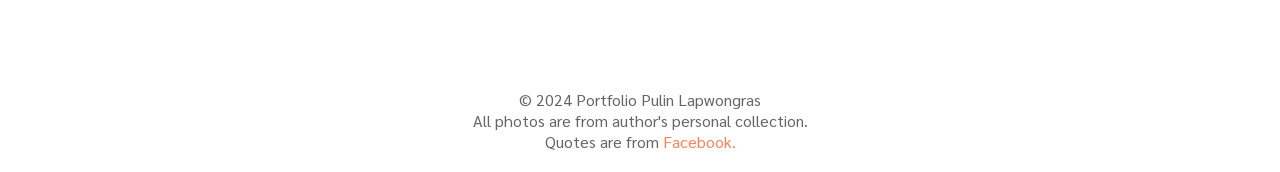
==== commit 64b934d2: "Update index.html" ====
--- a/index.html
+++ b/index.html
@@ -211,7 +211,7 @@
                 </section>
             </section>
             <section id="site-footer">
-                &copy 2024 Created by Pulin Lapwongras
+                &copy 2024 Portfolio Pulin Lapwongras
                 <div id="resource-disclaimer">
                     All photos are from author's personal collection.<br/>Quotes are from
                 <a
--- a/front-grid.css
+++ b/front-grid.css
@@ -56,6 +56,7 @@
 .photo-frame-content:hover > .info
 {
     display: block;
+    cursor: pointer;
 }
 .photo-frame-content > .info > .photo-name
 {
@@ -68,4 +69,4 @@
 {
     color: pink;
     padding: 5px;
-}+}
